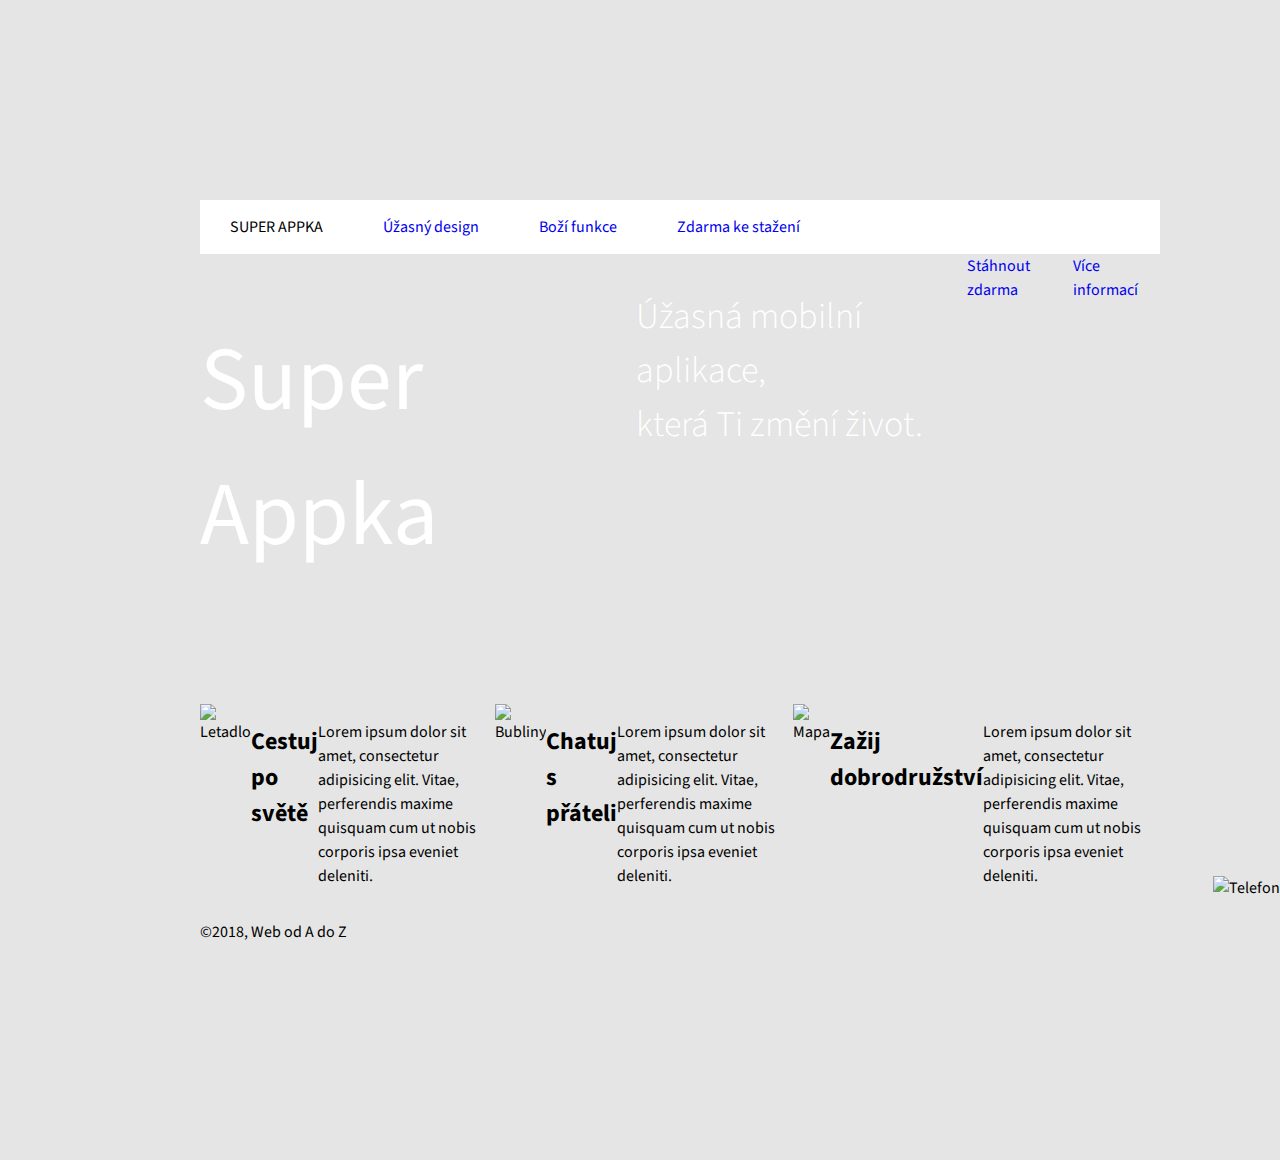
==== index.html @ ee58f935 "added divs in html, added css" ====
<!DOCTYPE html>
<html>
<head>
    <meta charset="utf-8">
    <title>Mobilní aplikace</title>
    <link href="https://fonts.googleapis.com/css?family=Source+Sans+Pro:300,400,700" rel="stylesheet">
    <link rel="stylesheet" type="text/css" href="style.css">
    <link href="https://fonts.googleapis.com/css?family=Source+Sans+Pro:300i,400,700" rel="stylesheet">
</head>
<body>


    <!-- menu -->
    <ul class="menu">
        <li>SUPER APPKA</li>
        <li><a href="#">Úžasný design</a></li>
        <li><a href="#">Boží funkce</a></li>
        <li><a href="#">Zdarma ke stažení</a></li>
    </ul>

<div class="banner">
    <!-- banner -->
    <h1>Super Appka</h1>

    <p class="slogan">
        Úžasná mobilní aplikace,
        <br> která Ti změní život.
    </p>

    <a href="#">Stáhnout zdarma</a>
    <a href="#">Více informací</a>

    <div class="telefon">
    <img src="images/telefon.png" alt="Telefon">
    </div>

</div>

<div class="obsah">

    <!-- obsah se 3 sloupci -->
    <img src="images/letadlo.svg" alt="Letadlo">
    <h2>Cestuj po světě</h2>
    <p>Lorem ipsum dolor sit amet, consectetur adipisicing elit. Vitae, perferendis maxime quisquam cum ut nobis corporis ipsa eveniet deleniti.</p>

    <img src="images/bubliny.svg" alt="Bubliny">
    <h2>Chatuj s přáteli</h2>
    <p>Lorem ipsum dolor sit amet, consectetur adipisicing elit. Vitae, perferendis maxime quisquam cum ut nobis corporis ipsa eveniet deleniti.</p>

    <img src="images/mapa.svg" alt="Mapa">
    <h2>Zažij dobrodružství</h2>
    <p>Lorem ipsum dolor sit amet, consectetur adipisicing elit. Vitae, perferendis maxime quisquam cum ut nobis corporis ipsa eveniet deleniti.</p>

</div>

    <!-- patička -->
    <p>&copy;2018, Web od A do Z</p>


</body>
</html>
---- style.css ----
/* nejsme vcerejsi, pouzivame moderni box model */
html { box-sizing: border-box; }
*, ::after, ::before { box-sizing: inherit; }

/*
 BARVY
 sede pozadi      #e5e5e5
 svetle fialova   #48418e
 tmave fialova    #25133d

 POUZITE PISMO
 Source Sans Pro - rezy pisma light 300, regular 400 a bold 700
 https://fonts.google.com/specimen/Roboto
*/

body {
    padding: 200px;
    margin: 0;
    background-color: #e5e5e5;
    font-family: "Source Sans Pro", sans-serif;
    font-weight: 400;
    font-size: 16px;
    line-height: 1.5;
}

h1 {
    color: white;
    font-family: 'Source Sans Pro', sans-serif;
    font-size: 90px;
    font-weight: 400;
}

.slogan {
    color: white;
    font-family: 'Source Sans Pro', sans-serif;
    font-size: 36px;
    font-weight: 300;
}
.banner {
    display: flex;
    min-height: 450px;
    width: 960px;
}

.obsah {
    display: flex;
    width: 960px;
}

.obal {
    width: 960px; /* obsah stránky je omezený do pruhu širokého 960px */
    margin: 0 auto; /* pruh je na stránce vycentrovaný */
    background: white;
    box-shadow: 0 0 20px rgba(0, 0, 0, 0.2);
}

.menu {
    display: flex;
    flex-direction: row;
    list-style-type: none;
    width: 960px;
    margin: 0;
    padding: 0;
    background-color: white;
}

a {
    text-decoration: none;
}

li {
    padding: 15px 30px;
}

.telefon {
    position: absolute;
    right: 0;
    bottom: 0;
}
/* ----- zde začni psát vlastní CSS ----- */
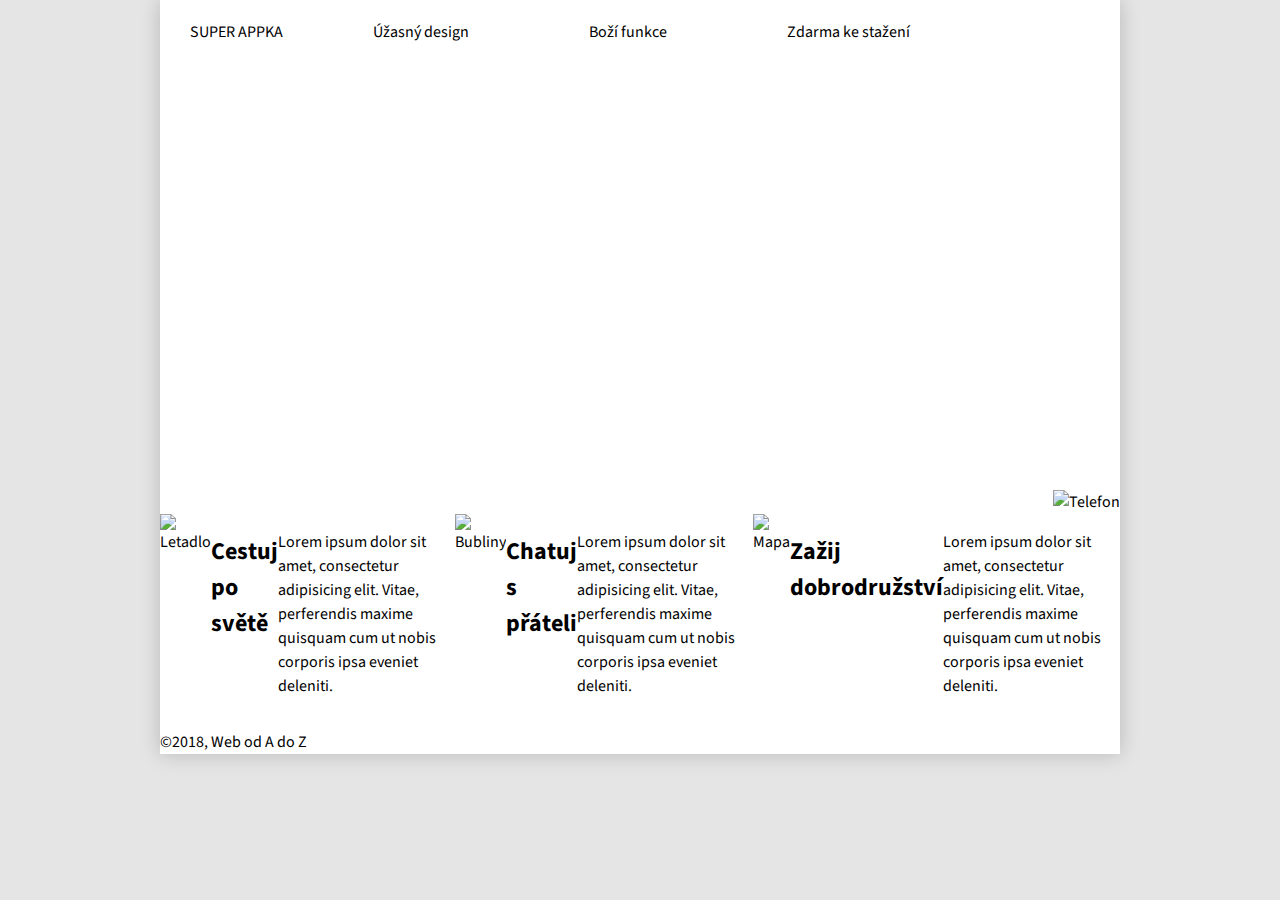
==== commit 372f8043: "added css and html" ====
--- a/index.html
+++ b/index.html
@@ -9,7 +9,7 @@
 </head>
 <body>
 
-
+<div class="obal">
     <!-- menu -->
     <ul class="menu">
         <li>SUPER APPKA</li>
@@ -27,8 +27,8 @@
         <br> která Ti změní život.
     </p>
 
-    <a href="#">Stáhnout zdarma</a>
-    <a href="#">Více informací</a>
+    <a class="button1" href="#">Stáhnout zdarma</a>
+    <a class="button2" href="#">Více informací</a>
 
     <div class="telefon">
     <img src="images/telefon.png" alt="Telefon">
@@ -56,6 +56,7 @@
     <!-- patička -->
     <p>&copy;2018, Web od A do Z</p>
 
+</div>
 
 </body>
 </html>--- a/style.css
+++ b/style.css
@@ -14,7 +14,7 @@
 */
 
 body {
-    padding: 200px;
+    /* padding: 200px; */
     margin: 0;
     background-color: #e5e5e5;
     font-family: "Source Sans Pro", sans-serif;
@@ -24,22 +24,35 @@
 }
 
 h1 {
+    position: absolute;
+    left: 20px;
+    top: 10px;
     color: white;
     font-family: 'Source Sans Pro', sans-serif;
     font-size: 90px;
     font-weight: 400;
+    padding: 0;
+    margin: 0;
+}
+
+
+.banner {
+    display: flex;
+    position: relative;
+    min-height: 450px;
+    background-image: url(images/pozadi.jpg);
 }
 
 .slogan {
+    position: absolute;
+    left: 20px;
+    top: 150px;
     color: white;
     font-family: 'Source Sans Pro', sans-serif;
     font-size: 36px;
     font-weight: 300;
-}
-.banner {
-    display: flex;
-    min-height: 450px;
-    width: 960px;
+    padding: 0;
+    margin: 0;
 }
 
 .obsah {
@@ -58,7 +71,6 @@
     display: flex;
     flex-direction: row;
     list-style-type: none;
-    width: 960px;
     margin: 0;
     padding: 0;
     background-color: white;
@@ -66,10 +78,18 @@
 
 a {
     text-decoration: none;
+    color: black;
+    padding: 20px 30px;
+}
+
+a:hover {
+    background-color: #48418e;
 }
 
 li {
-    padding: 15px 30px;
+    padding: 20px 30px;
+    font-family: 'Source Sans Pro', sans-serif;
+    font-weight: 400;
 }
 
 .telefon {
@@ -77,4 +97,28 @@
     right: 0;
     bottom: 0;
 }
-/* ----- zde začni psát vlastní CSS ----- */
+
+.button1 {
+    position: absolute;
+    left: 20px;
+    bottom: 50px;
+    padding: 20px 30px;
+    color: white;
+    font-family: 'Source Sans Pro', sans-serif;
+    font-size: 20px;
+    border: solid 1px white;
+    border-radius: 15px;
+}
+
+.button2 {
+    position: absolute;
+    left: 250px;
+    bottom: 50px;
+    padding: 20px 30px;
+    color: white;
+    font-family: 'Source Sans Pro', sans-serif;
+    font-size: 20px;
+    border: solid 1px white;
+    border-radius: 15px;
+}
+
